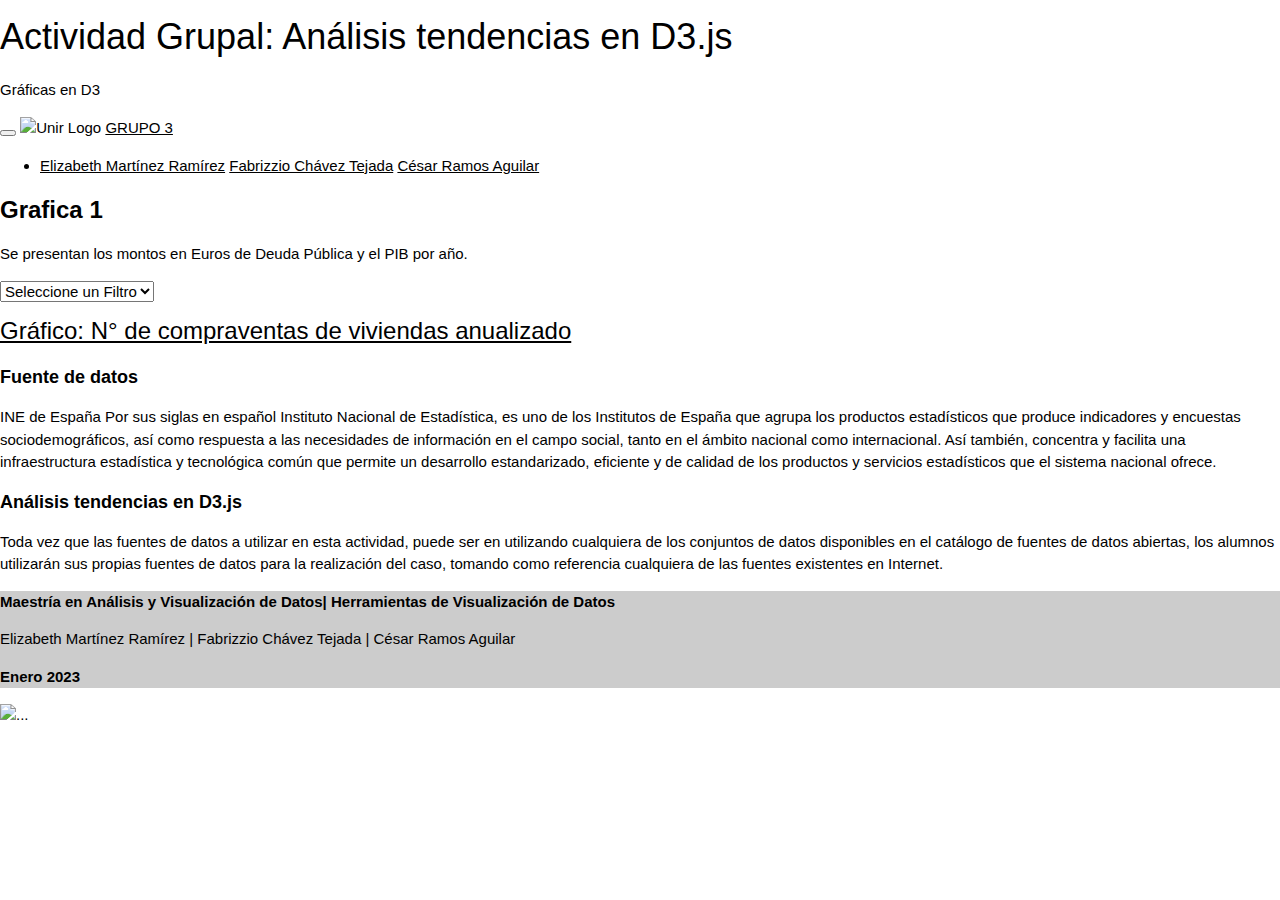
==== index.html @ f7c26e7c "Add files via upload" ====
<!----------------------------------------------------Tarea grupal: Análisis de tendencias en D3.js ---------------------------------------------------->
<!--Elizabeth Martínez Ramírez -->
<!--Fabrizzio Chávez Tejada -->
<!--César Ramos Aguilar -->

<!----------------------------------------------------Tarea grupal: Análisis de tendencias en D3.js ---------------------------------------------------->
<!DOCTYPE html>
<html lang="en">
    <meta charset="UTF-8" />
    <meta http-equiv="X-UA-Compatible" content="IE=edge" />
    <meta name="viewport" content="width=device-width, initial-scale=1.0" />
    <title>Actividad grupal: Análisis tendencias en D3.js</title>
    <link href="https://cdn.jsdelivr.net/npm/bootstrap@5.0.2/dist/css/bootstrap.min.css" rel="stylesheet" integrity="sha384-EVSTQN3/azprG1Anm3QDgpJLIm9Nao0Yz1ztcQTwFspd3yD65VohhpuuCOmLASjC" crossorigin="anonymous">
    <link type="text/css" rel="stylesheet" href="css/estilos.css" />
    <link rel="stylesheet" href="https://www.w3schools.com/w3css/4/w3.css">
    <link rel="stylesheet" href="https://cdnjs.cloudflare.com/ajax/libs/font-awesome/6.1.1/css/all.min.css">
    <head>
      <!---------------------------------------------------- Barra de Navegacion ---------------------------------------------------->
      <div class="p-5 bg-primary text-white text-center">
        <h1>Actividad Grupal: Análisis tendencias en D3.js</h1>
        <p>Gráficas en D3</p> 
      </div>   
      <nav class="navbar navbar-dark bg-dark">
        <div class="container-fluid">
        <button class="navbar-toggler" 
          type="button" 
          data-bs-toggle="collapse" 
          data-bs-target="#navbarNavDropdown"
          aria-controls="navbarNavDropdown"
          aria-expanded="false" 
          aria-label="Toggle navigation">  
           <span class="navbar-toggler-icon"></span>           
          </button>
             <!---------------------------------------------------- Logo UNIR ---------------------------------------------------->
                  <img src="https://mexico.unir.net/wp-content/uploads/sites/6/2018/07/Unir_2021_logo_white.svg" height="60" alt="Unir Logo" loading="lazy"/>
          
          <a class="navbar-brand" href="#">GRUPO 3   </a>            
          <div class="collapse navbar-collapse" id="navbarNavDropdown">
            <ul class="navbar-nav">
              <li class="nav-item">
                <a class="nav-link active" aria-current="page" href="#">Elizabeth Martínez Ramírez</a>
                <a class="nav-link active" aria-current="page" href="#">Fabrizzio Chávez Tejada</a>
                <a class="nav-link active" aria-current="page" href="#">César Ramos Aguilar</a>
              </li>  
            </ul>
          </div>
        </div>
      </nav>  
</head>
   <!---------------------------------------------------- Inicia cuerpo de la página ---------------------------------------------------->
<body>
   <!---------------------------------------------------- Primeras dos Gráficas ---------------------------------------------------->
   <div class="container .bg-gray"> <div class="p-3 "></div></div>
  <div class="container-fluid">
  <div class="container overflow-hidden">
    <div class="row gx-5">
      <div class="col">
        <h3 class="text-uppercase"><b>Grafica 1</b></h3>  
        <p>
          Se presentan los montos en Euros de Deuda Pública y el PIB por año.
        </p>
        <select class="form-select form-select-lg mb-3" aria-label=".form-select-lg example" id="Combo1">
          <option selected>Seleccione un Filtro</option>
        </select>        
       <div class="p-3 border bg-light" id="PIB1"></div>
      </div>
    </div>
  </div>
</div>
<!---------------------------------------------------- Inicia segunda gráfica ---------------------------------------------------->
<div class="container .bg-gray"> <div class="mt-4 p-4"></div></div>
  <div class="container-fluid">
  <div class="container overflow-hidden">
    <div class="row gx-5">
      <div class="col">
        <h3><A HREF="https://neon-pika-5ce8f7.netlify.app/">Gráfico: N° de compraventas de viviendas anualizado</A></b></h3> 
        <p>  
          
        </p> 
        <!--<select class="form-select form-select-lg mb-3" aria-label=".form-select-lg example" id="Combo3">
          <option selected>Open this select menu</option>
          <option value="1">One</option>
          <option value="2">Two</option>
          <option value="3">Three</option>
        </select>-->
       <div class="mt-4 p-4 border bg-light " id="graf"></div>
      </div>
    <!--</div>
  </div>-->
</div>
<div class="container .bg-gray"> <div class="p-3 "></div></div>
</body>
   <!---------------------------------------------------- Pie de página ------------------------------------------------------->
   <footer class="bg-light text-center text-lg-start">  
    <div class="container p-4">
      <div class="row">
        <div class="col-lg-6 col-md-12 mb-4 mb-md-0">
          <h5 class="text-uppercase"><b>Fuente de datos</b></h5>  
          <p>
            INE de España
          Por sus siglas en español Instituto Nacional de Estadística, es uno de los Institutos
          de España que agrupa los productos estadísticos que produce indicadores y encuestas
          sociodemográficos, así como respuesta a las necesidades de información en el campo social,
          tanto en el ámbito nacional como internacional.
          Así también, concentra y facilita una infraestructura estadística y tecnológica común
          que permite un desarrollo estandarizado, eficiente y de calidad de los productos y servicios
          estadísticos que el sistema nacional ofrece.

          </p>
        </div>
          <div class="col-lg-6 col-md-12 mb-4 mb-md-0">
          <h5 class="text-uppercase"><b>Análisis tendencias en D3.js</b></h5>  
          <p>
            Toda vez que las fuentes de datos a utilizar en esta  actividad, puede ser
            en utilizando cualquiera de  los conjuntos  de  datos  disponibles
            en  el catálogo de fuentes de datos abiertas, los alumnos utilizarán
            sus propias fuentes de datos para la realización del caso,
            tomando como referencia cualquiera de las fuentes existentes en Internet.
          </p>
        </div>
      </div>
    </div>
    <div class="text-center p-3" style="background-color: rgba(0, 0, 0, 0.2);">
      <b>Maestría en Análisis y Visualización de Datos| Herramientas de Visualización de Datos </b>
      <p>
        Elizabeth Martínez Ramírez | Fabrizzio Chávez Tejada | César Ramos Aguilar
      </p>
      <p><b>Enero 2023</b></p>
    </div>
     <!---------------------------------------------------- Imagen  ------------------------------------------------------->
    <img src="https://thumbs.dreamstime.com/z/banner-de-desarrollo-web-frontend-html-desarrollar-lenguaje-inform%C3%A1tico-para-la-codificaci%C3%B3n-sitios-multimedia-mixto-212039461.jpg" class="expandimage" alt="...">
    
  </footer>
   <!---------------------------------------------------- Scripts--------- ---------------------------------------------------->
<script src="https://cdn.jsdelivr.net/npm/bootstrap@5.0.2/dist/js/bootstrap.bundle.min.js" integrity="sha384-MrcW6ZMFYlzcLA8Nl+NtUVF0sA7MsXsP1UyJoMp4YLEuNSfAP+JcXn/tWtIaxVXM" crossorigin="anonymous"></script>
<script src="https://d3js.org/d3.v7.min.js"></script>

   <!---------------------------------------------------- Scripts para cada Grafica------------------------------------------------------------->
<script src="js/app.js"></script>
<script src="js/app2.js"></script>
<script src="js/barchart.js"></script>

   <!---------------------------------------------------- Fin ------------------------------------------------------------->

</html>
---- css/estilos.css ----
.graf {
    background-color: #eaf4f4;
    border: 1px solid #6b9080;
  }

.bg-gray {
    background-color: #a6aaaa;   
  }
  
.bg-black {
    background-color: #000000;   
  }

  .expandimage {
    width: 100%;   
    height: 50%;
  }
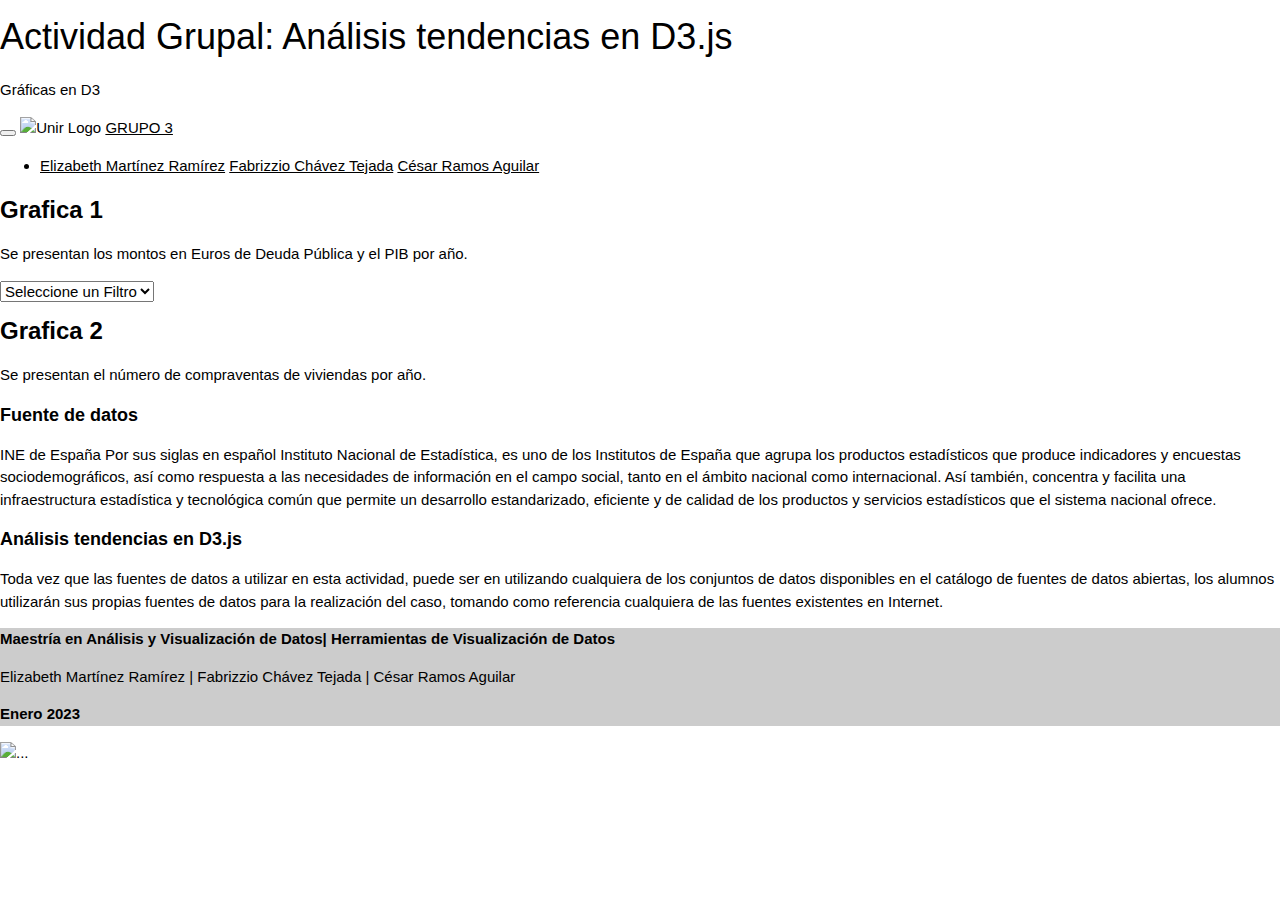
==== commit f23758ee: "Add files via upload" ====
--- a/index.html
+++ b/index.html
@@ -74,20 +74,13 @@
   <div class="container overflow-hidden">
     <div class="row gx-5">
       <div class="col">
-        <h3><A HREF="https://neon-pika-5ce8f7.netlify.app/">Gráfico: N° de compraventas de viviendas anualizado</A></b></h3> 
-        <p>  
-          
-        </p> 
-        <!--<select class="form-select form-select-lg mb-3" aria-label=".form-select-lg example" id="Combo3">
-          <option selected>Open this select menu</option>
-          <option value="1">One</option>
-          <option value="2">Two</option>
-          <option value="3">Three</option>
-        </select>-->
+        <h3 class="text-uppercase"><b>Grafica 2</b></h3>  
+        <p>
+          Se presentan el número de compraventas de viviendas por año.
+        </p>
        <div class="mt-4 p-4 border bg-light " id="graf"></div>
       </div>
-    <!--</div>
-  </div>-->
+    </div>
 </div>
 <div class="container .bg-gray"> <div class="p-3 "></div></div>
 </body>
@@ -138,9 +131,8 @@
 
    <!---------------------------------------------------- Scripts para cada Grafica------------------------------------------------------------->
 <script src="js/app.js"></script>
+<script src="js/barchart.js"></script>
 <script src="js/app2.js"></script>
-<script src="js/barchart.js"></script>
-
    <!---------------------------------------------------- Fin ------------------------------------------------------------->
 
 </html>
